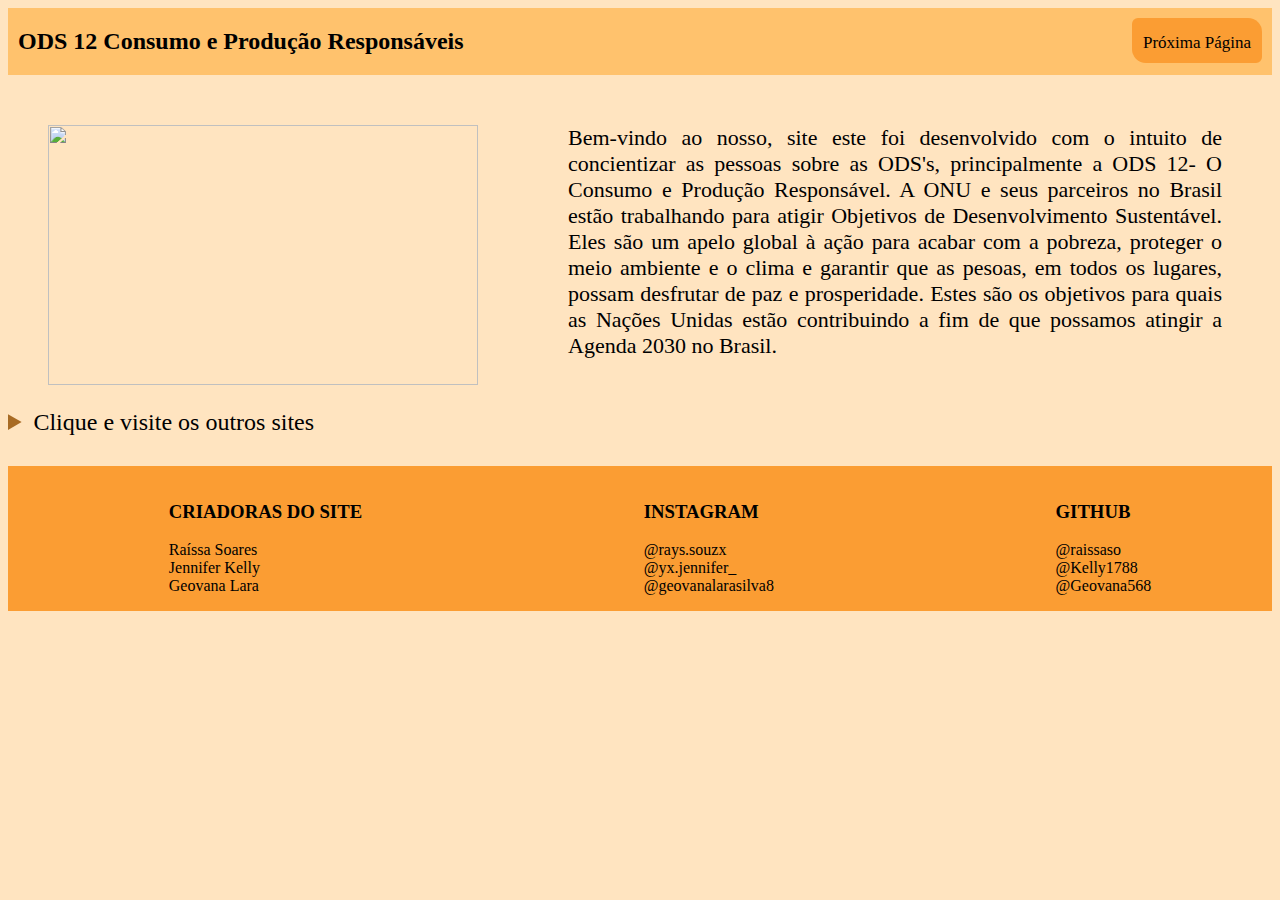
==== index.html @ 586c4ecc "Update and rename consumo e produção responsáveis.html to index.html" ====
<!DOCTYPE html>
<html lang="pt-br">
<head>
    <link rel="stylesheet" href="css ODS.css">
    <meta charset="UTF-8">
    <title>CONSUMO E PRODUÇÃO RESPONSÁVEIS</title>
</head>
<body>
    <header>
        <h2>ODS 12 Consumo e Produção Responsáveis</h2>
        <a href="parte2.html">Próxima Página</a>
    </header>
<main>
    <figure>
        <img src="imgPrincipal.png" height="260" width="430">
    </figure>
    <p>Bem-vindo ao nosso, site este foi desenvolvido com o intuito de concientizar as pessoas sobre as ODS's, principalmente a ODS 12- O Consumo e Produção Responsável.
        A ONU e seus parceiros no Brasil estão trabalhando para atigir Objetivos de Desenvolvimento Sustentável. Eles são um apelo global à ação para acabar com a pobreza, proteger o meio
        ambiente e o clima e garantir que as pesoas, em todos os lugares, possam desfrutar de paz e prosperidade. Estes são os objetivos para quais as Nações Unidas estão
        contribuindo a fim de que possamos atingir a Agenda 2030 no Brasil. 
    </p>
</main>
<details>
    <summary>Clique e visite os outros sites</summary>
<main id="intro">
    <a href="parte2.html" id="degrader">Saiba mais sobre as ODS</a>
    <a href="parte3.html" id="degrader">A ODS 12</a>
    <a href="parte4.html" id="degrader"> Projetos e Empresas que seguem a ODS 12</a>
    <a href="parte5.html" id="degrader">Como o população pode contribuir e Soluções</a>
</main>
</details>
<footer>
    <ul type="none">
        <h3>CRIADORAS DO SITE</h3>
        <li>Raíssa Soares</li>
        <li>Jennifer Kelly</li>
        <li>Geovana Lara</li>
    </ul>
    <ul type="none">
        <h3>INSTAGRAM</h3>
        <li>@rays.souzx</li>
        <li>@yx.jennifer_</li>
        <li>@geovanalarasilva8</li>
    </ul>
    <ul type="none">
        <h3>GITHUB</h3>
        <li>@raissaso</li>
        <li>@Kelly1788</li>
        <li>@Geovana568</li>
    </ul>
</footer>
</body>
</html>
---- css ODS.css ----
body{
    background-color: rgb(255, 228, 192);
}
header{
    display: flex;
    flex-direction: row;
    justify-content: space-between;
    background-color: rgb(255, 194, 109);
}
a{
    background-color:  rgb(251, 157, 51);
    font-size: 17px;
    font-family:'Lucida Sans';
    width: 130px;
    height: 30px;
    text-align: center;
    padding-top: 15px;
    border-radius: 6px 14px;
    margin: 10px;
    text-decoration: none;
    color: black;
}
#intro{
display: flex;
flex-direction: row;
justify-content: space-around;
align-items: baseline;
}
#degrader{
    width: 140px;
    height: 70px;
    text-align: center;
    background-image:linear-gradient(to bottom,  rgb(255, 194, 109),  rgb(251, 157, 51));
    padding: 10px;
    font-size: 18px;
    text-decoration: none;
    color: black;
}
footer{
    display: flex;
    flex-direction: row;
    justify-content: space-around;
    background-color: rgb(251, 157, 51);
    margin-top: 30px;
}
main{
    display: flex;
    flex-direction: row;
    justify-content: space-around;
    text-align: right;
}
p{
    margin: 50px;
    text-align: justify;
    font-size: 22px;
}
h2{
    margin-left: 10px;
}
figure{
    margin-top: 50px;
}
summary::marker{
    color: rgb(168, 107, 36);
}
summary{
    font-size: 24px;
}
a:hover{
    font-size: 20px;
    color:aliceblue;
}
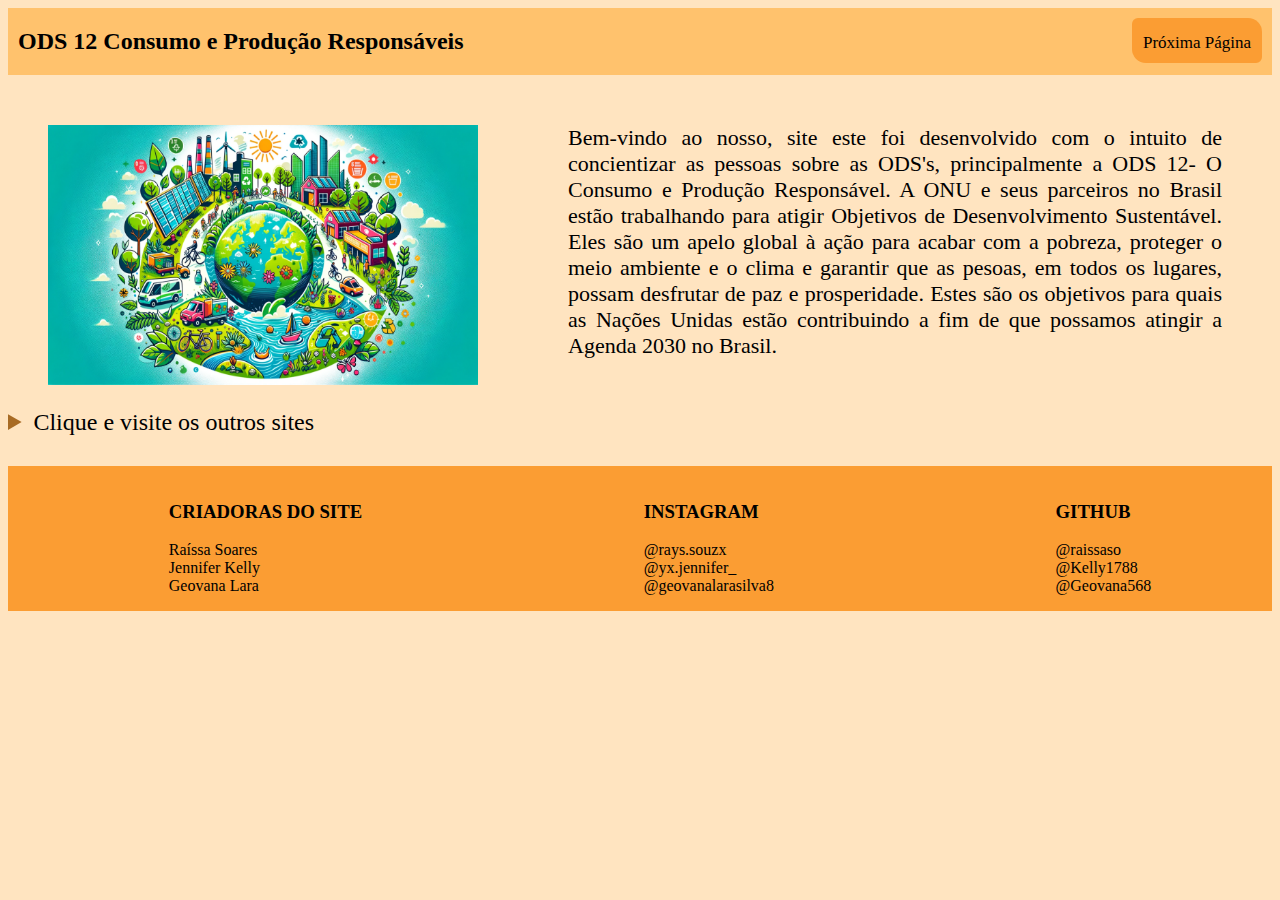
==== commit 3d5ca562: "Update index.html" ====
--- a/index.html
+++ b/index.html
@@ -8,7 +8,7 @@
 <body>
     <header>
         <h2>ODS 12 Consumo e Produção Responsáveis</h2>
-        <a href="parte2.html">Próxima Página</a>
+        <a href="parte2.html" target="_blank">Próxima Página</a>
     </header>
 <main>
     <figure>
@@ -23,10 +23,10 @@
 <details>
     <summary>Clique e visite os outros sites</summary>
 <main id="intro">
-    <a href="parte2.html" id="degrader">Saiba mais sobre as ODS</a>
-    <a href="parte3.html" id="degrader">A ODS 12</a>
-    <a href="parte4.html" id="degrader"> Projetos e Empresas que seguem a ODS 12</a>
-    <a href="parte5.html" id="degrader">Como o população pode contribuir e Soluções</a>
+    <a href="parte2.html" id="degrader" target="_blank">Saiba mais sobre as ODS</a>
+    <a href="parte3.html" id="degrader" target="_blank">A ODS 12</a>
+    <a href="parte4.html" id="degrader" target="_blank"> Projetos e Empresas que seguem a ODS 12</a>
+    <a href="parte5.html" id="degrader" target="_blank">Como o população pode contribuir e Soluções</a>
 </main>
 </details>
 <footer>
